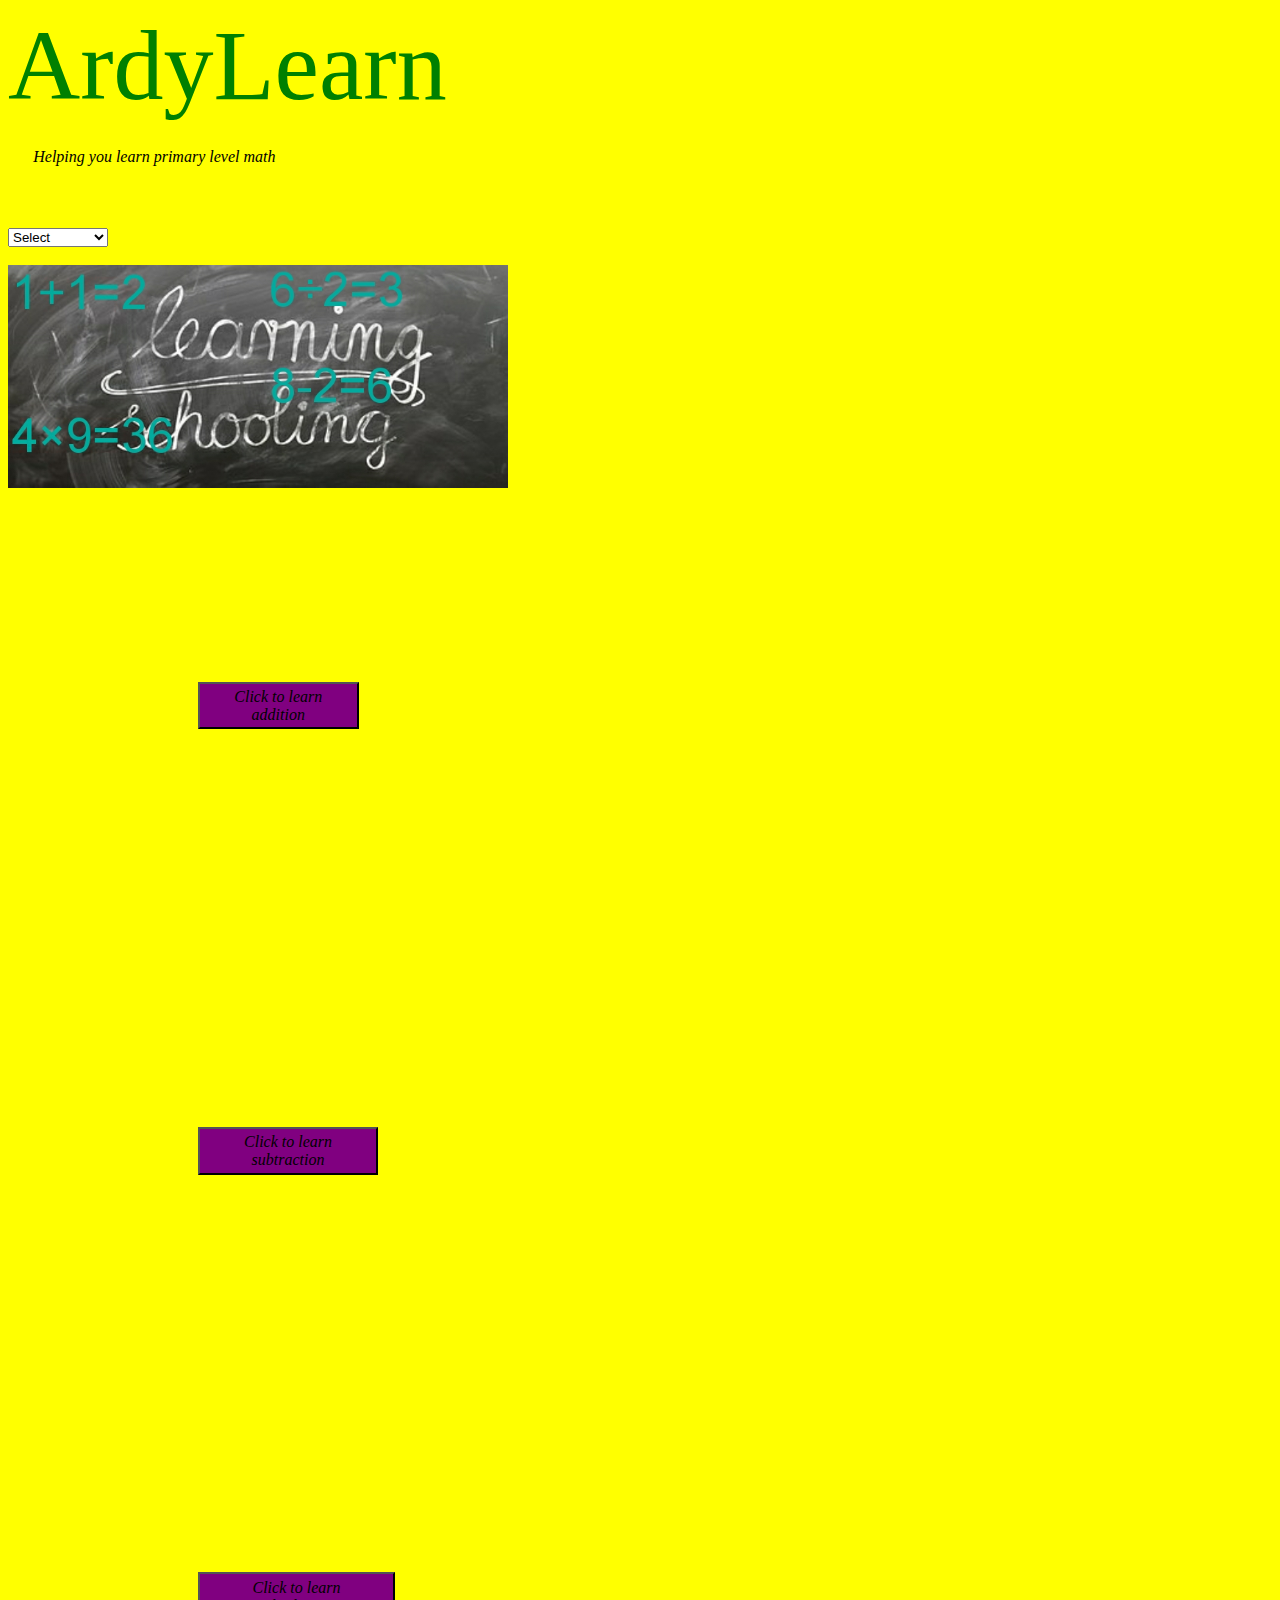
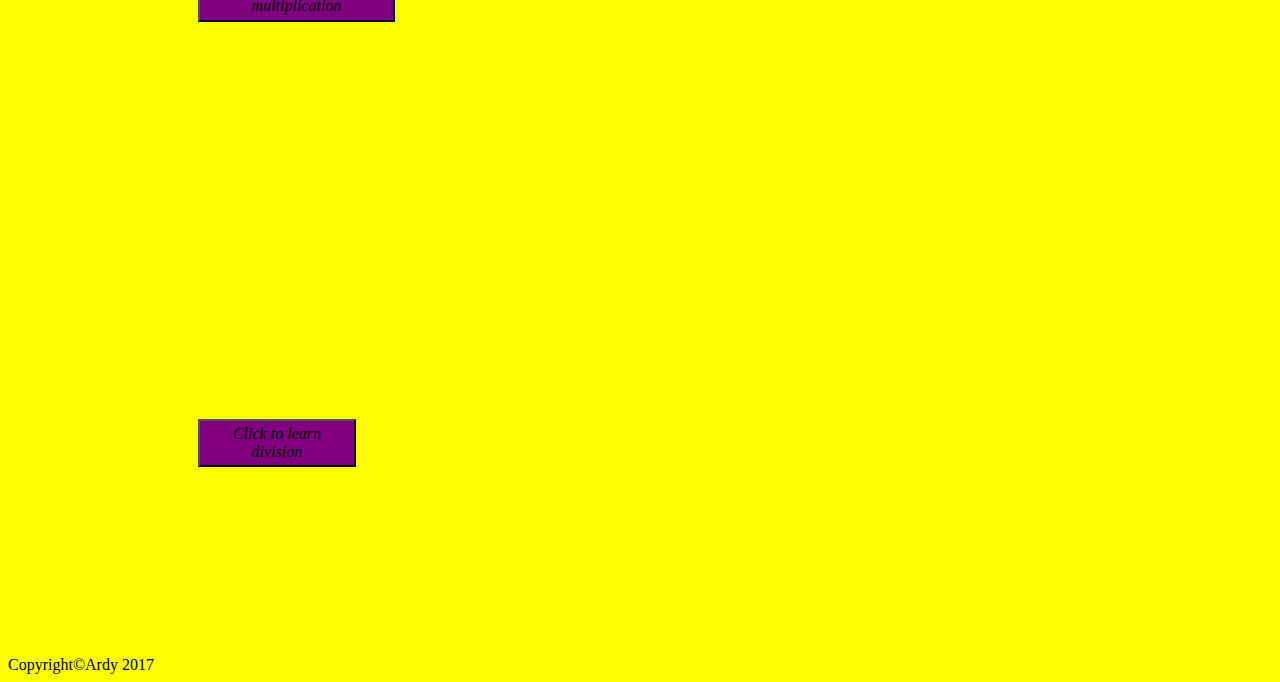
==== index.html @ 3c43d6b1 "Add files via upload" ====
<!DOCTYPE html>
 <head>
	 <title>Learn addition,subtraction,multiplication and division</title>
	 <meta charset="UTF-8"/>
	 <link rel="stylesheet" href="primary.css" type="text/css"/>
	 <script src="primary.js"></script>
 </head>
	 <body>
	<header>ArdyLearn</header>
	<p>Helping you learn primary level math</p><br><br>
	<select onchange="select();" id="demo">
	<option>Select</option>
	<option value="addition.html">Addition</option>
	<option value="subtraction.html">Subtraction</option>
	<option value="multiplication.html">Multiplication</option>
	<option value="division.html">Division</option>
	</select><br><br>
	<img src="learn.jpg" width="500" height="auto" alt="ardylearn pic"></img><br>
	<div>
	<button type="button" onClick="add();"><p>Click to learn addition</p></button>
	</div>
	<br>
	<div>
	<button type="button" onClick="subtract();"><p>Click to learn subtraction</p></button>
	</div>
	<br>
	<div>
	<button type="button" onClick="times();"><p>Click to learn multiplication</p></button>
	</div>
	<br>
	<div>
	<button type="button" onClick="division();"><p>Click to learn division</p></button>
	</div>
	<footer>
	Copyright©Ardy 2017
	</footer>
	 </body>
 </html>
---- primary.css ----
body.responsive{padding: 5%;margin: auto;color: white; width: 100%;height: auto;min-width: 1000px;
 }
 p{margin: auto;padding: 2%;color: black;font-size: 16px;font-style: italic; font-family: Zapf-Chancery,cursive;}
 header{color: green;font-size: 100px;}
 h3{margin: auto;padding: 1%;color: red;}
 div.img-wrap{float:right;width: 40%;}
 img.responsive{max-width: 100%;height: auto;}
 h1{margin: auto;padding: 1%;color: blue;}
 button{background: purple;}
 div{padding: 15%;}
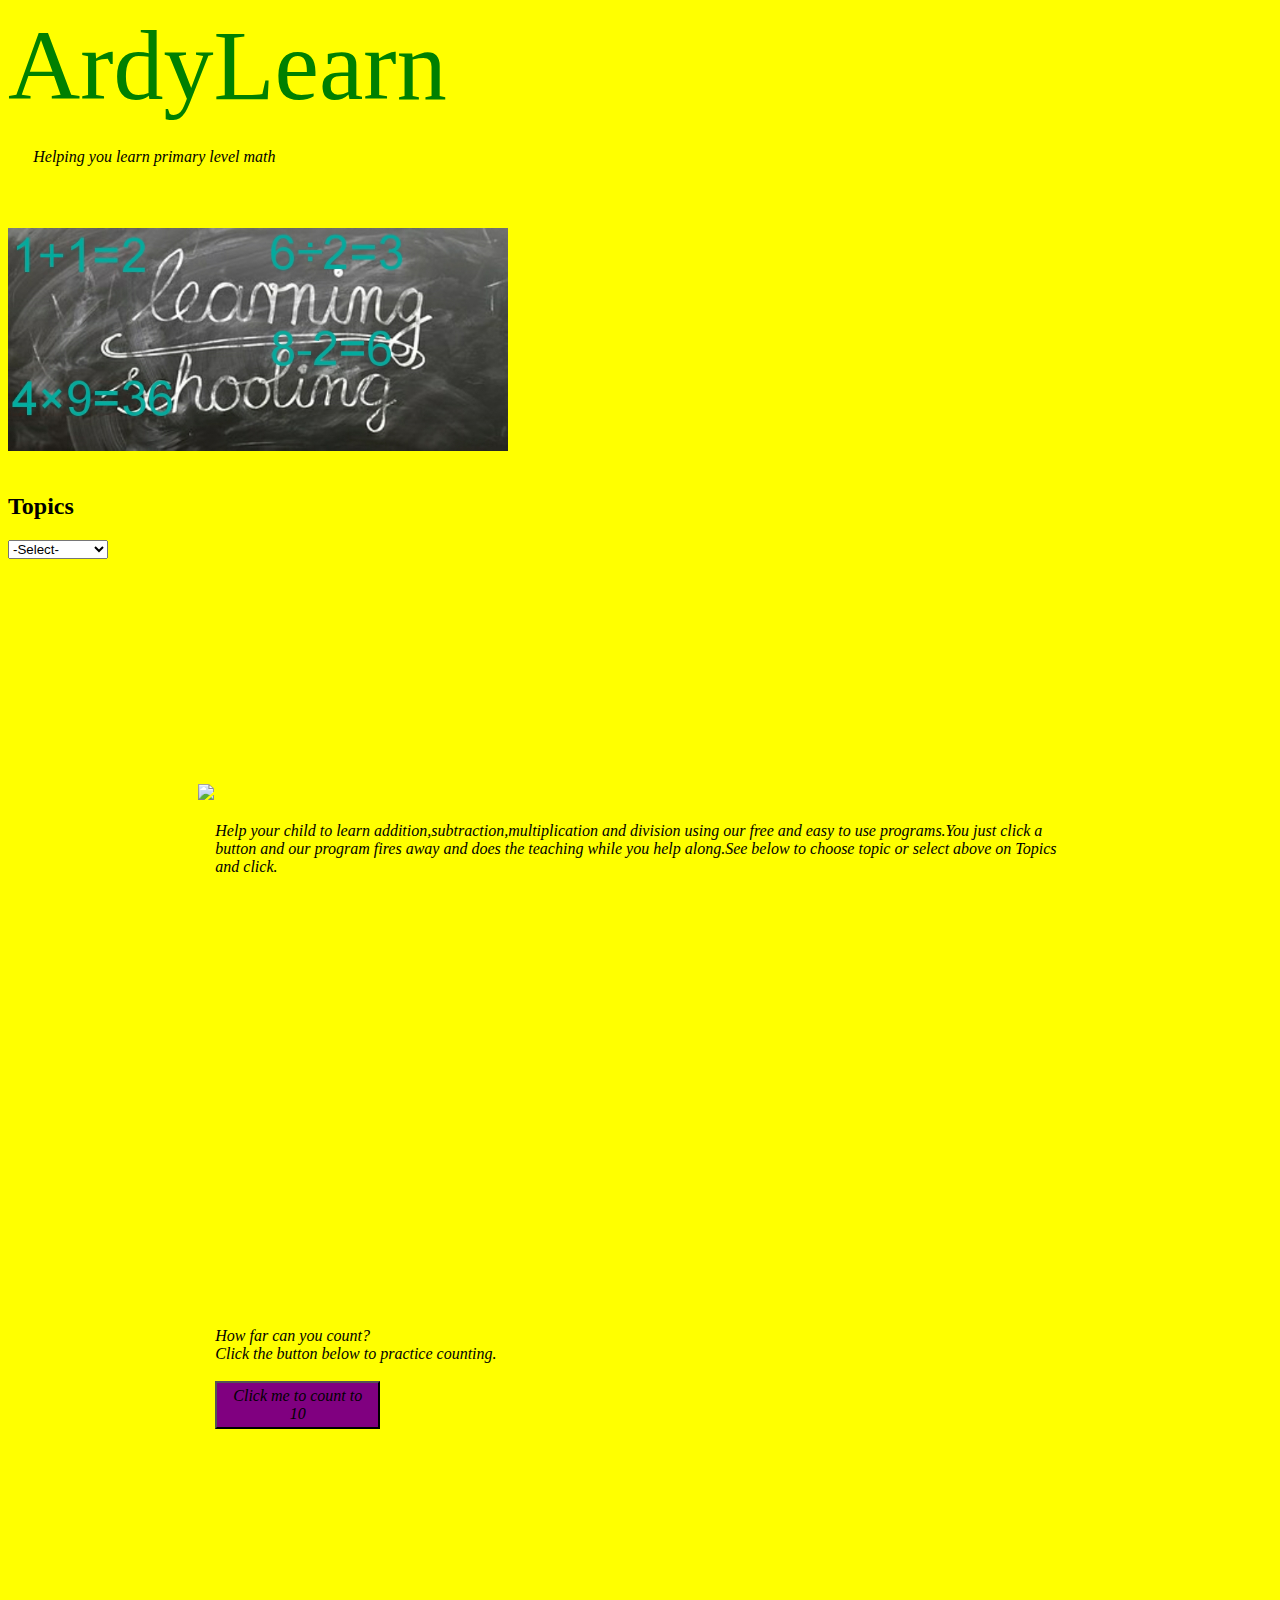
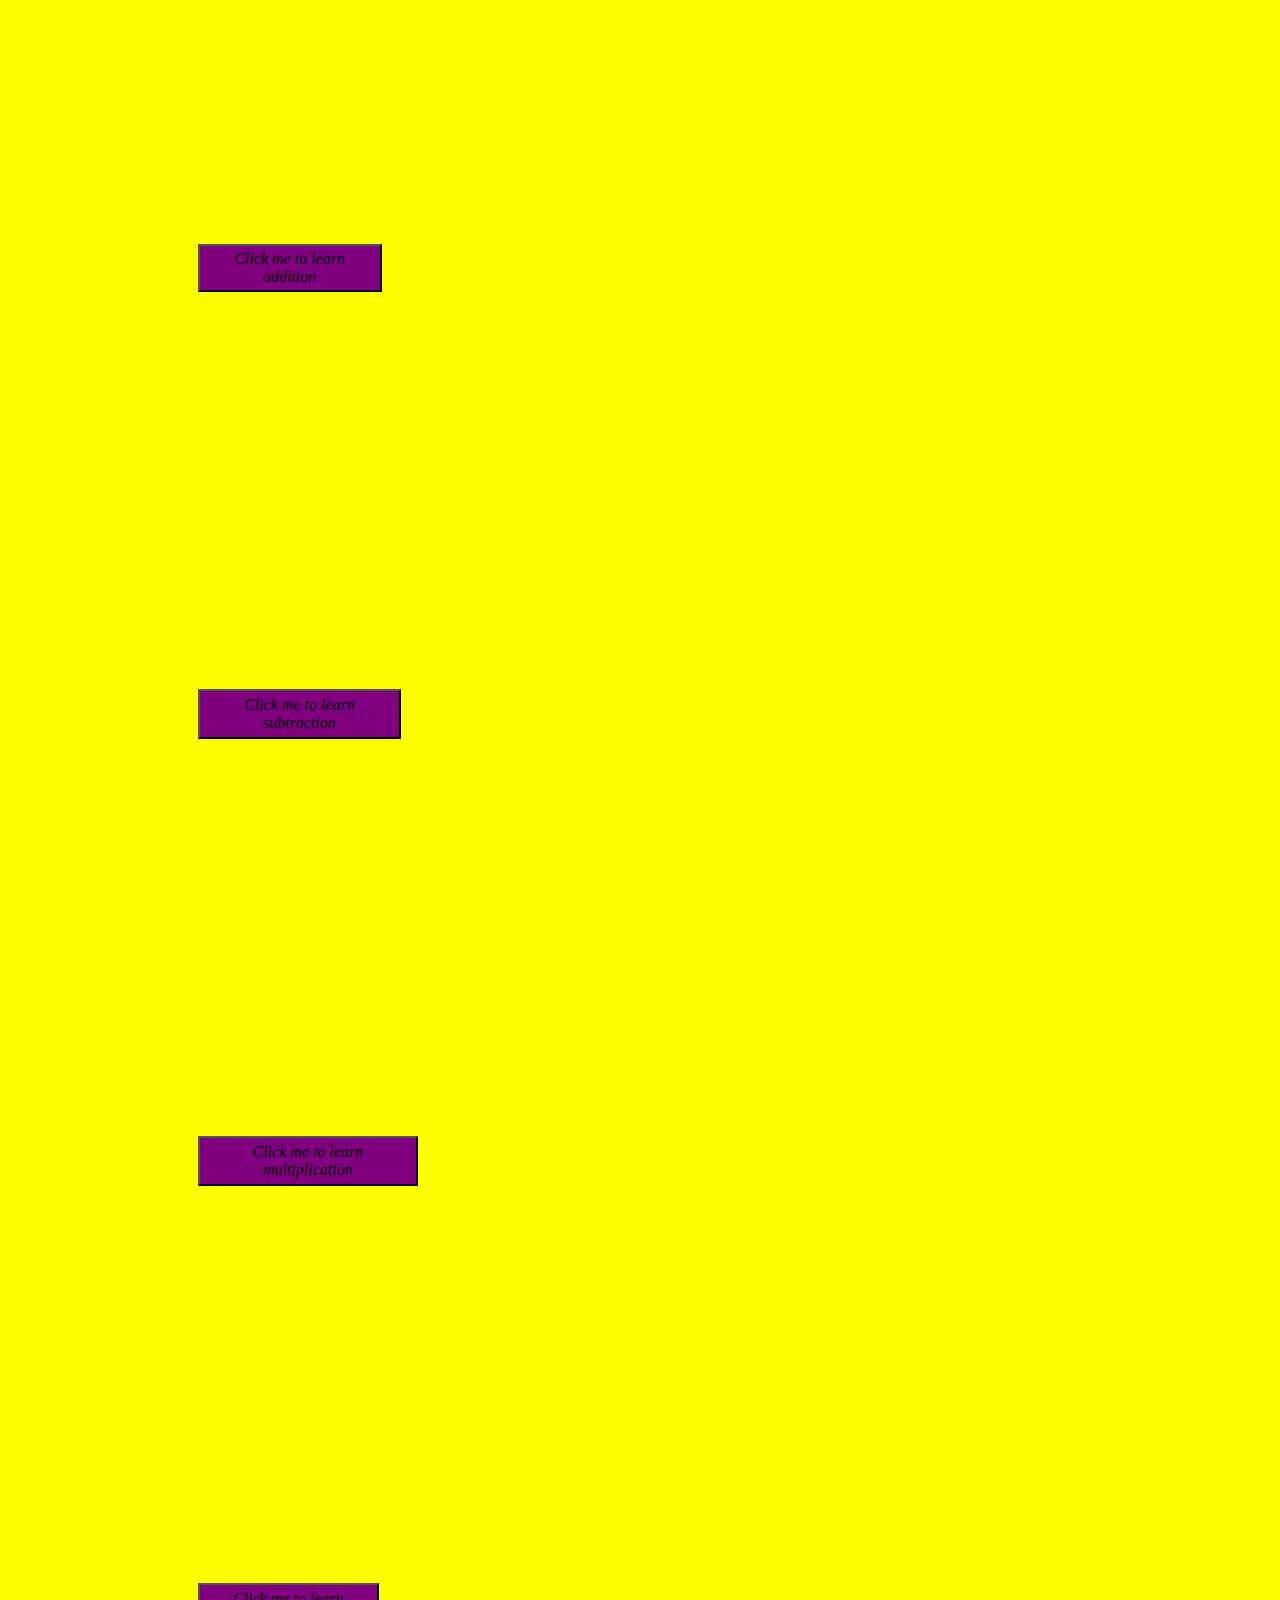
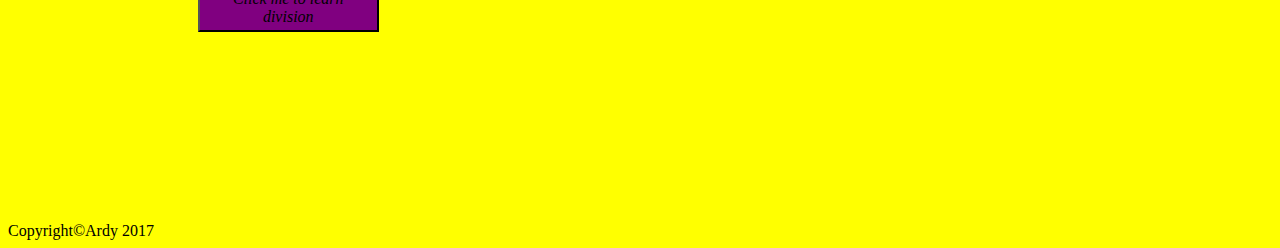
==== commit 1ef85e4c: "Add files via upload" ====
--- a/index.html
+++ b/index.html
@@ -7,29 +7,44 @@
  </head>
 	 <body>
 	<header>ArdyLearn</header>
-	<p>Helping you learn primary level math</p><br><br>
+	<p id="b2">Helping you learn primary level math</p><br><br>
+	<img src="learn.jpg" id="ln"width="500" height="auto" alt="ardylearn pic"></img><br><br>
+	<h2>Topics</h2>
 	<select onchange="select();" id="demo">
-	<option>Select</option>
+	<option>-Select-</option>
 	<option value="addition.html">Addition</option>
 	<option value="subtraction.html">Subtraction</option>
 	<option value="multiplication.html">Multiplication</option>
 	<option value="division.html">Division</option>
-	</select><br><br>
-	<img src="learn.jpg" width="500" height="auto" alt="ardylearn pic"></img><br>
-	<div>
-	<button type="button" onClick="add();"><p>Click to learn addition</p></button>
+	</select><br><br><br>
+	<div id="b">
+	<img src="reading.jpg" id="rd">
+	</img>
+	<p id="b1">
+	Help your child to learn addition,subtraction,multiplication and division using our free and easy to use programs.You just click a button and our program fires away and does the teaching while you help along.See below to choose topic or select above on Topics and click.
+	</p><br>
+</div><br>
+<div id="a">
+	<p>
+	How far can you count?<br>
+	Click the button below to practice counting.<br><br>
+	<button type="button" onClick="count();" id="a1"><p>Click me to count to 10</p></button><br>
+	</p>
+	</div><br>
+	<div id="c">
+	<button type="button" onClick="add();" id="d1"><p>Click me to learn addition</p></button>
 	</div>
 	<br>
-	<div>
-	<button type="button" onClick="subtract();"><p>Click to learn subtraction</p></button>
+	<div id="d">
+	<button type="button" onClick="subtract();" id="d2"><p>Click me to learn subtraction</p></button>
 	</div>
 	<br>
-	<div>
-	<button type="button" onClick="times();"><p>Click to learn multiplication</p></button>
+	<div id="e">
+	<button type="button" onClick="times();" id="d3"><p>Click me to learn multiplication</p></button>
 	</div>
 	<br>
-	<div>
-	<button type="button" onClick="division();"><p>Click to learn division</p></button>
+	<div id="f">
+	<button type="button" onClick="division();" id="d4"><p>Click me to learn division</p></button>
 	</div>
 	<footer>
 	Copyright©Ardy 2017
